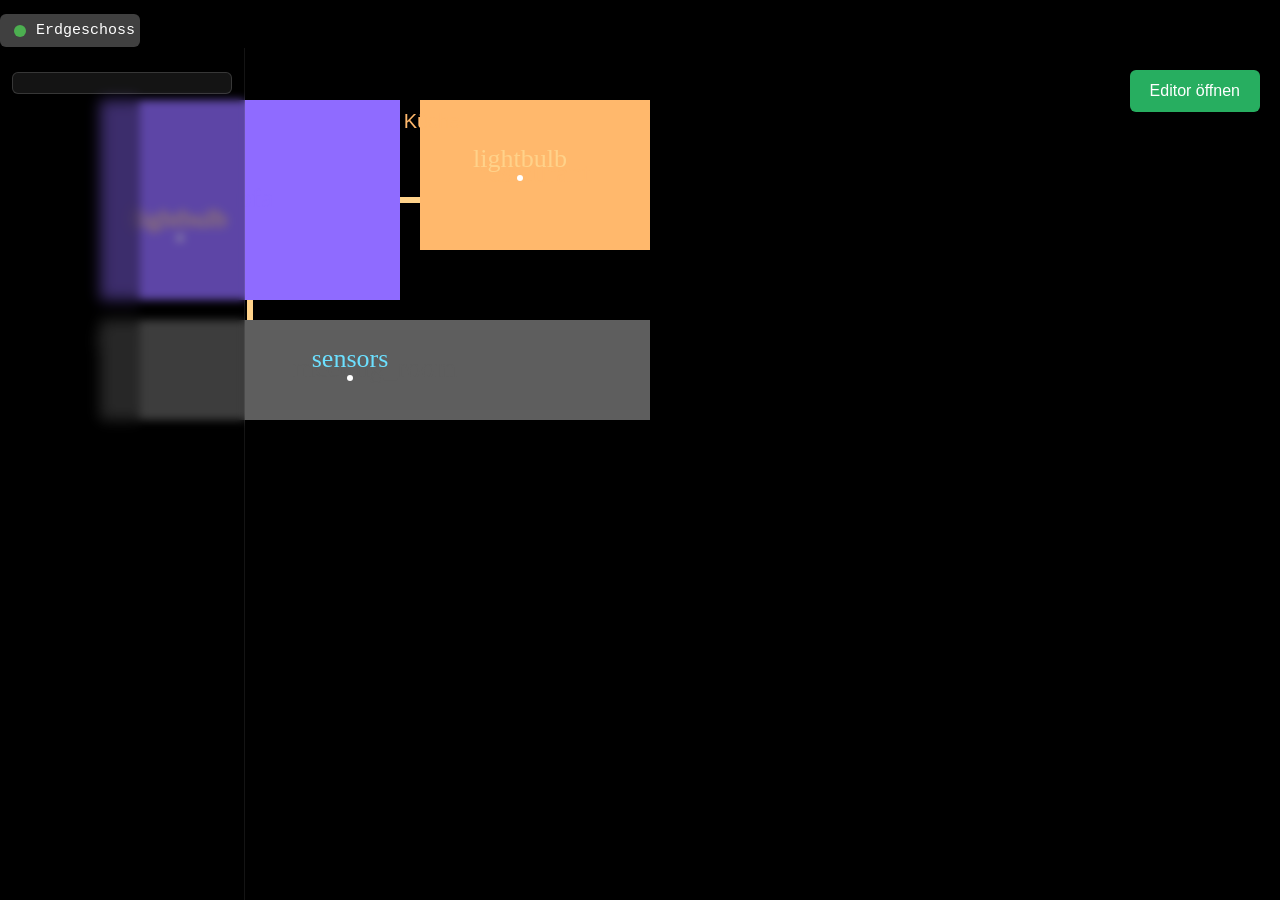
==== smarthome/index.html @ b87ede48 "Add room floor div to room designer wrapper" ====
<!DOCTYPE html>
<html lang="de">
<head>
    <meta charset="UTF-8">
    <link rel="icon" type="image/png" href="favicon.png">
    <meta name="viewport" content="width=device-width, initial-scale=1.0">
    <title>SmartHome</title>

    <link rel="stylesheet" href="./smarthome.css">
    <link href="https://fonts.googleapis.com/icon?family=Material+Icons" rel="stylesheet">
</head>

<body>

<!-- Linke Sidebar -->
<div id="editor-sidebar-left">
    <div class="floor-header project-header">
        <div class="floor-left">
            <span class="floor-name" id="editor-project-name-sidebar"></span>
        </div>
        <span class="floor-menu" id="editor-project-menu-btn-sidebar">⋮</span>
    </div>

    <div id="editor-location-list"></div>
</div>

<!-- Hauptbereich -->
<div id="editor-main-area">

    <!-- Titelbar -->
    <div id="editor-titlebar" style="display:none;">
        <div id="editor-titlebar-left">
            <span id="editor-title">
                <span id="editor-breadcrumb">
                    <span id="editor-project-name" class="clickable">Projekt</span>
                    <span class="breadcrumb-sep">›</span>

                    <span class="crumb-floor">
                        <span id="editor-floor-name" class="clickable">Etage</span>
                    </span>
                    <span class="breadcrumb-sep">›</span>

                    <span id="editor-room-name" class="clickable">Raum</span>
                    <span class="breadcrumb-sep">›</span>
                </span>
            </span>
        </div>

        <div id="editor-titlebar-right">
            <button id="editor-undo-btn">Undo</button>
            <button id="editor-redo-btn">Redo</button>
            <button id="editor-close-btn">Schließen</button>
        </div>
    </div>

<!-- Canvas Wrapper + Scanline-Floor -->
<div id="roomdesigner-wrapper">
    <canvas id="roomdesigner"></canvas>
    <div class="room-floor"></div>
</div>


<!-- Canvas Tools (nur im Editor sichtbar) -->
<div id="canvasToolsContainer">
    <button id="btnCanvasToggle" class="canvas-tool">Grid</button>
    <input type="range" id="gridSizeSlider" class="canvas-tool" min="10" max="120" step="10" value="40">
</div>



    <!-- Bottom-Bar -->
    <div id="editor-bottombar">
        <div class="bottombar-item">Zoom</div>
        <div class="bottombar-item">Raster</div>
        <div class="bottombar-item">Maße</div>
    </div>

    <!-- Rechte Sidebar -->
    <div id="editor-sidebar" style="display:none;">
        <div id="editor-sidebar-tabs">
            <button data-tab="tab1" class="active">Elemente & Werkzeuge</button>
            <button data-tab="tab2">Smart‑Devices & Szenen</button>
            <button data-tab="tab3">Allgemeine Optionen</button>
        </div>

        <div id="editor-sidebar-content">

            <!-- TAB 1: Elemente -->
            <div class="sidebar-panel" data-panel="tab1">

                <div class="category" data-cat="doors">
                    <div class="category-header">🚪 Türen</div>
                    <div class="category-content">
                        <div class="item" data-type="door_haustuer">Haustür</div>
                        <div class="item" data-type="door_zimmertuer">Zimmertür</div>
                        <div class="item" data-type="door_falttuer">Falttür</div>
                        <div class="item" data-type="door_schiebetuer">Schiebetür</div>
                        <div class="item" data-type="door_terrassentuer">Terrassentür</div>
                        <div class="item" data-type="door_garagentor">Garagentor</div>
                        <div class="item" data-type="door_gartentor">Gartentor</div>
                        <div class="item" data-type="dachluke">Dachluke</div>
                        <div class="item" data-type="door_durchgang">Offener Durchgang</div>
                    </div>
                </div>

                <div class="category" data-cat="windows">
                    <div class="category-header">🪟 Fenster</div>
                    <div class="category-content">
                        <div class="item">Einfach</div>
                        <div class="item">Doppelt</div>
                        <div class="item">Kipp</div>
                        <div class="item">Schiebe</div>
                        <div class="item">Rund</div>
                        <div class="item">Dachfenster</div>
                        <div class="item">Rolladen (optional)</div>
                    </div>
                </div>

                <div class="category" data-cat="furniture">
                    <div class="category-header">🛋️ Möbel</div>
                    <div class="category-content">
                        <div class="item">Sofa</div>
                        <div class="item">Tisch</div>
                        <div class="item">Bett</div>
                        <div class="item">Schrank</div>
                        <div class="item">Küchenmodul</div>
                    </div>
                </div>

                <div class="category" data-cat="appliances">
                    <div class="category-header">🔌 Elektrogeräte</div>
                    <div class="category-content">
                        <div class="item">Kühlschrank</div>
                        <div class="item">Herd</div>
                        <div class="item">Waschmaschine</div>
                        <div class="item">Fernseher</div>
                    </div>
                </div>

                <div class="category" data-cat="smartcontainers">
                    <div class="category-header">📦 Smart‑Device‑Container</div>
                    <div class="category-content">
                        <div class="item">SmartDevice‑Container</div>
                        <div class="item">SmartDevice‑Box</div>
                        <div class="item">Virtueller Platzhalter</div>
                    </div>
                </div>

                <div class="category" data-cat="garden">
                    <div class="category-header">🌿 Gartenelemente</div>
                    <div class="category-content">
                        <div class="item">Pflanze</div>
                        <div class="item">Markise</div>
                        <div class="item">Gartenmöbel</div>
                        <div class="item">Zaun</div>
                    </div>
                </div>

                <div class="category" data-cat="visual">
                    <div class="category-header">🎨 Darstellung</div>
                    <div class="category-content">
                        <div class="item">Farbe</div>
                        <div class="item">Kontrast</div>
                        <div class="item">Transparenz</div>
                        <div class="item">Wandstärke</div>
                        <div class="item">Sichtbarkeit (Editor)</div>
                        <div class="item">Sichtbarkeit (View)</div>
                        <div class="item">Layer</div>
                    </div>
                </div>

            </div>

            <!-- TAB 2 -->
            <div class="sidebar-panel" data-panel="tab2" style="display:none;">
                <div class="element-item">Lampe</div>
                <div class="element-item">Steckdose</div>
                <div class="element-item">Heizung</div>
                <div class="element-item">Sensor</div>
            </div>

            <!-- TAB 3 -->
            <div class="sidebar-panel" data-panel="tab3" style="display:none;">
                <div class="settings-item">Raster anzeigen</div>
                <div class="settings-item">Snap aktivieren</div>
                <div class="settings-item">Maßeinheit: Meter</div>
            </div>

        </div>
    </div>

</div>

<!-- SmartHome View -->
<div id="smarthome-root">
    <div id="sh-floor-list"></div>
    <canvas id="smarthome-canvas"></canvas>
    <div id="smarthome-overlay"></div>
</div>

<button id="btnOpenEditor" style="
    position: absolute;
    top: 70px;
    right: 20px;
    padding: 12px 20px;
    background: #27ae60;
    color: white;
    border: none;
    border-radius: 6px;
    font-size: 16px;
    z-index: 9999;
">Editor öffnen</button>

<div id="sh-group-header" class="hidden">
    <div id="sh-group-back" class="material-icons">arrow_back</div>
    <div id="sh-group-title"></div>
    <div id="sh-group-rooms"></div>
</div>

<div id="smarthome-popup" class="sh-popup hidden">
    <div class="sh-popup-content">
        <div class="sh-popup-header">
            <span id="sh-popup-icon" class="material-icons"></span>
            <span id="sh-popup-title"></span>
            <button id="sh-popup-close" class="sh-popup-close material-icons">close</button>
        </div>

        <div class="sh-popup-tabs">
            <button data-tab="status">Status</button>
            <button data-tab="actions">Aktionen</button>
            <button data-tab="history">Historie</button>
            <button data-tab="devices">Geräte</button>
        </div>

        <div id="sh-popup-body" class="sh-popup-body"></div>
    </div>
</div>

<div id="context-menu" class="hidden"></div>

<div id="project-switcher" class="modal hidden">
    <div class="modal-content">
        <h2>Projekt wechseln</h2>
        <select id="project-list" size="6"></select>

        <div class="modal-buttons">
            <button id="project-load-btn">Laden</button>
            <button id="project-cancel-btn">Abbrechen</button>
        </div>
    </div>
</div>

<div id="move-room-popup" class="modal hidden">
    <div class="modal-content">
        <h2>Raum verschieben</h2>
        <div id="move-room-floor-list"></div>

        <div class="modal-buttons">
            <button id="move-room-cancel-btn">Abbrechen</button>
        </div>
    </div>
</div>

<script src="smarthome.data.js"></script>
<script src="smarthome.view.js"></script>
<script src="smarthome.groups.js"></script>
<script src="smarthome.theme.js"></script>
<script src="smarthome.module.js"></script>

<script src="smarthome.editor.js?v=1"></script>
<script src="smarthome.ui.js"></script>

<script>
    SmartHomeModule.init();
</script>

</body>
</html>
---- smarthome/smarthome.css ----
body:not(.editor-mode) .canvas-tool {
    display: block !important;
}


/* ---------------------------------------------------------
   GLOBAL FIX – VOLLE HÖHE FÜR DAS PANEL
--------------------------------------------------------- */

html, body {
    width: 100%;
    height: 100%;
    margin: 0;
    padding: 0;
    background: black;
    font-family: "Consolas", "Courier New", monospace;
}

/* ---------------------------------------------------------
   BASE THEME & GLOBAL UI VARS
--------------------------------------------------------- */

:root {
    --sidebar-left-width: 220px;
    --sidebar-width: 300px;
    --sidebar-right-width: 300px;
    --bottombar-height: 60px;
}

/* ---------------------------------------------------------
   PANEL & ROOT
--------------------------------------------------------- */

#smartHomePanel {
    background: var(--sh-bg);
    color: var(--sh-text);
    width: 100%;
    height: 100%;
    display: flex;
    flex-direction: column;
    overflow: hidden;
    font-family: "Consolas", "Courier New", monospace;
}

#smarthome-root {
    position: relative;
    width: 100%;
    height: 100%;
    overflow: hidden;
    background: var(--sh-surface);
}

/* ---------------------------------------------------------
   CANVAS & OVERLAY
--------------------------------------------------------- */

#smarthome-canvas,
#roomdesigner {
    position: absolute;
    z-index: 1;
    top: 0;
    left: 0;
    width: 100%;
    height: 100%;
}

#smarthome-overlay {
    position: absolute;
    top: 0;
    left: 0;
    width: 100%;
    height: 100%;
    pointer-events: none;
    z-index: 2;
}

/* ---------------------------------------------------------
   MINIMAP
--------------------------------------------------------- */

#smarthome-minimap {
    position: absolute;
    bottom: 20px;
    right: 20px;
    width: 180px;
    height: 180px;
    background: var(--sh-surface-light);
    border-radius: var(--sh-radius-md);
    box-shadow: var(--sh-shadow-soft);
    overflow: hidden;
    z-index: 30;
}

#smarthome-minimap-canvas {
    width: 100%;
    height: 100%;
}

/* ---------------------------------------------------------
   POPUP
--------------------------------------------------------- */

.sh-popup {
    position: fixed;
    inset: 0;
    background: rgba(0,0,0,0.55);
    display: flex;
    justify-content: center;
    align-items: center;
    z-index: 5000;
    font-family: "Consolas", "Courier New", monospace;
}

.sh-popup.hidden {
    display: none;
}

.sh-popup-content {
    width: 90%;
    max-width: 600px;
    background: #1e1e1e;
    border-radius: 18px;
    padding: 20px;
    color: white;
    box-shadow: 0 0 30px rgba(0,0,0,0.4);
}

.sh-popup-header {
    display: flex;
    align-items: center;
    gap: 12px;
    margin-bottom: 20px;
}

.sh-popup-header .material-icons {
    font-size: 36px;
}

.sh-popup-close {
    margin-left: auto;
    background: none;
    border: none;
    color: white;
    font-size: 32px;
    padding: 10px;
    cursor: pointer;
}

.sh-popup-tabs {
    display: flex;
    gap: 10px;
    margin-bottom: 20px;
}

.sh-popup-tabs button {
    flex: 1;
    padding: 14px;
    background: #333;
    border: none;
    border-radius: 10px;
    color: white;
    font-size: 16px;
    cursor: pointer;
    font-family: "Consolas", "Courier New", monospace;
}

.sh-popup-body {
    min-height: 150px;
    font-size: 18px;
}

/* ---------------------------------------------------------
   GRUPPEN-HEADER
--------------------------------------------------------- */

#sh-group-header {
    position: absolute;
    top: 10px;
    left: 50%;
    transform: translateX(-50%);
    z-index: 50;
    display: flex;
    align-items: center;
    gap: 12px;
    background: rgba(0, 0, 0, 0.55);
    padding: 8px 14px;
    border-radius: 8px;
    backdrop-filter: blur(6px);
    color: #fff;
    font-size: 16px;
    transition: opacity 0.25s ease;
    font-family: "Consolas", "Courier New", monospace;
}

#sh-group-header.hidden {
    opacity: 0;
    pointer-events: none;
}

#sh-group-back {
    cursor: pointer;
    font-size: 20px;
    padding: 4px 8px;
    border-radius: 6px;
    background: rgba(255, 255, 255, 0.15);
}

#sh-group-title {
    font-weight: 600;
    margin-right: 10px;
}

#sh-group-rooms {
    display: flex;
    gap: 6px;
}

#sh-group-rooms div {
    padding: 3px 8px;
    background: rgba(255, 255, 255, 0.12);
    border-radius: 6px;
    cursor: pointer;
    font-size: 14px;
}

#sh-group-rooms .active-room {
    background: rgba(255, 255, 255, 0.35);
    font-weight: 600;
}

#sh-group-back.hidden {
    opacity: 0.4;
    pointer-events: none;
}

/* ---------------------------------------------------------
   STATUSPUNKTE
--------------------------------------------------------- */

.sh-status-dot {
    width: 10px;
    height: 10px;
    border-radius: 50%;
    margin-left: 6px;
    flex-shrink: 0;
}

.sh-status-dot-floor {
    width: 14px;
    height: 14px;
    border-radius: 50%;
    margin-left: 8px;
    flex-shrink: 0;
}

.sh-status-green  { background-color: #4CAF50; }
.sh-status-yellow { background-color: #FFC107; }
.sh-status-red    { background-color: #F44336; }
.sh-status-gray   { background-color: #757575; }

/* ---------------------------------------------------------
   SMART HOME – ETAGENLISTE
--------------------------------------------------------- */

#sh-floor-list {
    position: absolute;
    left: 0;
    top: 0;
    width: 140px;
    height: 100%;
    background: rgba(0, 0, 0, 0.35);
    backdrop-filter: blur(6px);
    padding: 10px 0;
    overflow-y: auto;
    z-index: 20;
    font-family: "Consolas", "Courier New", monospace;
}

.sh-floor-item {
    display: flex;
    align-items: center;
    gap: 10px;
    padding: 8px 14px;
    margin: 4px 0;
    cursor: pointer;
    color: #fff;
    font-size: 15px;
    font-weight: 500;
    border-radius: 6px;
    transition: background 0.15s ease;
}

.sh-floor-item:hover {
    background: rgba(255, 255, 255, 0.15);
}

.sh-floor-item.active {
    background: rgba(255, 255, 255, 0.25);
}

.sh-floor-status {
    width: 12px;
    height: 12px;
    border-radius: 50%;
    flex-shrink: 0;
}

.sh-floor-status.green  { background: #4CAF50; }
.sh-floor-status.yellow { background: #FFC107; }
.sh-floor-status.red    { background: #F44336; }
.sh-floor-status.gray   { background: #9E9E9E; }

/* ---------------------------------------------------------
   EDITOR BUTTON
--------------------------------------------------------- */

.editor-btn {
    position: absolute;
    top: 20px;
    right: 20px;
    padding: 12px 20px;
    background: #4a90e2;
    color: white;
    border: none;
    border-radius: 6px;
    font-size: 16px;
    z-index: 9999;
    display: none;
    font-family: "Consolas", "Courier New", monospace;
}

/* ---------------------------------------------------------
   EDITOR – TITELZEILE
--------------------------------------------------------- */

#editor-titlebar {
    position: fixed;
    top: 0;
    left: 0;
    width: 100%;
    height: 48px;
    background: rgba(0,0,0,0.75);
    backdrop-filter: blur(6px);
    color: white;
    display: flex;
    align-items: center;
    justify-content: space-between;
    padding: 0 1px;
    font-size: 18px;
    border-bottom: 1px solid rgba(255,255,255,0.15);
    z-index: 99999;
    font-family: "Consolas", "Courier New", monospace;
}

#editor-titlebar button {
    background: #e74c3c;
    border: none;
    padding: 8px 14px;
    border-radius: 6px;
    color: white;
    font-size: 14px;
    cursor: pointer;
    margin-right: 4px;
    font-family: "Consolas", "Courier New", monospace;
}

#editor-titlebar button:hover {
    background: #c0392b;
}

#editor-titlebar-right .titlebar-btn {
    background: rgba(255,255,255,0.12);
    border: none;
    padding: 8px 12px;
    border-radius: 6px;
    color: white;
    font-size: 16px;
    cursor: pointer;
    margin-right: 6px;
    transition: background 0.15s ease;
    font-family: "Consolas", "Courier New", monospace;
}

#editor-titlebar-right .titlebar-btn:hover {
    background: rgba(255,255,255,0.22);
}

/* Breadcrumb */

#editor-breadcrumb {
    display: inline-flex;
    align-items: center;
    gap: 6px;
}

.breadcrumb-sep {
    opacity: 0.5;
    margin: 0 4px;
}

#editor-breadcrumb .clickable {
    cursor: pointer;
    transition: opacity 0.15s ease;
}

#editor-breadcrumb .clickable:hover {
    opacity: 0.7;
}

#editor-room-name.editing,
#editor-project-name.editing {
    padding: 2px 4px;
    background: rgba(255,255,255,0.15);
    border-radius: 4px;
}

/* ---------------------------------------------------------
   EDITOR – LAYOUT
--------------------------------------------------------- */

#editor-layout {
    position: fixed;
    inset: 0;
    display: flex;
    z-index: 9000;
}

/* ---------------------------------------------------------
   EDITOR – LINKE SIDEBAR
--------------------------------------------------------- */

.floor-toggle {
    display: inline-block;
    transition: transform 0.2s ease;
}

.floor-group.open .floor-toggle {
    transform: rotate(90deg);
}

#editor-sidebar-left {
    position: fixed;
    top: 48px;
    left: 0;
    width: var(--sidebar-left-width);
    height: calc(100vh - 48px);
    background: rgba(0,0,0,0.35);
    border-right: 1px solid rgba(255,255,255,0.08);
    padding: 12px;
    overflow-y: auto;
    backdrop-filter: blur(4px);
    z-index: 99990;
    font-family: "Consolas", "Courier New", monospace;
}

#editor-location-list {
    color: white;
    padding: 10px;
    font-size: 15px;
    overflow-y: auto;
}

/* Etagen = category-header */

.floor-header {
    padding: 10px;
    background: rgba(255,255,255,0.08);
    border: 1px solid rgba(255,255,255,0.15);
    border-radius: 6px;
    cursor: pointer;
    font-weight: bold;
    color: #fff;
    margin-top: 12px;
    display: flex;
    gap: 8px;
    justify-content: space-between;
    align-items: center;
    position: relative;
    z-index: 4;
    font-family: "Consolas", "Courier New", monospace;
}

.floor-left {
    display: flex;
    align-items: center;
    gap: 6px;
}

.floor-menu {
    cursor: pointer;
    color: #ccc;
    font-size: 18px;
    padding: 4px 6px;
    border-radius: 4px;
}

.floor-menu:hover {
    background: rgba(255,255,255,0.12);
    color: #fff;
}

.floor-arrow {
    width: 10px;
    display: inline-block;
    font-size: 12px;
    transition: transform 0.15s ease;
    opacity: 0.7;
}

/* Zu (geschlossen) → Pfeil nach rechts */
.floor-group:not(.open) .floor-arrow::before {
    content: "►";
}

/* Offen → Pfeil nach unten */
.floor-group.open .floor-arrow::before {
    content: "▼";
}

/* Räume = item */
.room-entry {
    padding: 8px 10px;
    margin-top: 6px;
    background: rgba(255,255,255,0.06);
    border: 1px solid rgba(255,255,255,0.12);
    border-radius: 4px;
    cursor: pointer;
    color: #ccc;
    transition: background 0.15s ease, color 0.15s ease;
    position: relative;
    z-index: 5;
    display: flex;
    justify-content: space-between;
    align-items: center;
    padding-left: 18px;
    margin-left: 0;
    width: 100%;
    box-sizing: border-box;
    font-family: "Consolas", "Courier New", monospace;
}

/* Abstand zwischen Räumen */
.room-entry + .room-entry {
    margin-top: 4px;
}

.room-name {
    flex: 1 1 auto;
    white-space: nowrap;
    overflow: hidden;
    text-overflow: ellipsis;
}

.room-menu {
    cursor: pointer;
    color: #ccc;
    font-size: 18px;
    padding: 4px 6px;
    border-radius: 4px;
    opacity: 0.8;
    transition: opacity 0.15s ease, background 0.15s ease;
}

.room-menu:hover {
    background: rgba(255,255,255,0.12);
    color: #fff;
}

.room-entry:hover {
    background: rgba(255,255,255,0.14);
    opacity: 1;
    color: #fff;
}

/* Einklappbare Etagen */

.floor-group .room-list {
    display: none;
    padding-left: 4px;
    position: relative;
    z-index: 1;
}

.floor-group.open .room-list {
    display: block;
}

.floor-rename-input {
    flex: 0 1 auto;
    width: 120px;
    max-width: 90%;
    padding: 3px 6px;
    background: rgba(255,255,255,0.1);
    border: 1px solid rgba(255,255,255,0.2);
    border-radius: 4px;
    color: #fff;
    font-size: 14px;
    box-sizing: border-box;
    font-family: "Consolas", "Courier New", monospace;
}

.room-rename-input {
    flex: 0 1 auto;
    width: 120px;
    max-width: 90%;
    padding: 3px 6px;
    background: rgba(255,255,255,0.1);
    border: 1px solid rgba(255,255,255,0.2);
    border-radius: 4px;
    color: #fff;
    font-size: 14px;
    box-sizing: border-box;
    font-family: "Consolas", "Courier New", monospace;
}

/* Projektbox oben */
.editor-projectbox {
    display: flex;
    align-items: center;
    justify-content: space-between;
    padding: 6px 10px;
    margin-bottom: 6px;
    background: rgba(255, 255, 255, 0.05);
    border: 1px solid rgba(255, 255, 255, 0.08);
    border-radius: 6px;
    font-size: 14px;
    color: #fff;
    font-family: "Consolas", "Courier New", monospace;
}

/* Projektname */
.editor-projectbox-name {
    flex: 1 1 auto;
    white-space: nowrap;
    overflow: hidden;
    text-overflow: ellipsis;
    cursor: pointer;
}

/* Drei-Punkte-Menü */
.editor-projectbox-menu {
    cursor: pointer;
    padding: 4px;
    border-radius: 4px;
    user-select: none;
}

.editor-projectbox-menu:hover {
    background: rgba(255, 255, 255, 0.1);
}

.context-menu-item.delete {
    color: #ff4d4d;
    font-weight: 500;
}

.context-menu-item.delete:hover {
    background: rgba(255, 0, 0, 0.25) !important;
    color: #ff4d4d !important;
}

/* Eingabefeld beim Umbenennen */
.project-rename-input {
    flex: 0 1 auto;
    width: 140px;
    max-width: 90%;
    padding: 3px 6px;
    background: rgba(255,255,255,0.1);
    border: 1px solid rgba(255,255,255,0.2);
    border-radius: 4px;
    color: #fff;
    font-size: 14px;
    box-sizing: border-box;
    font-family: "Consolas", "Courier New", monospace;
}

.menu-item.delete {
    color: #ff4d4d;
    font-weight: 500;
}

.menu-item.delete:hover {
    background: rgba(255, 0, 0, 0.15);
}

/* Highlighting */

.active-floor {
    color: #ff4444 !important;
    text-shadow: 0 0 6px rgba(255, 80, 80, 0.8);
}

.room-entry.active-room {
    background: rgba(80,140,255,0.25) !important;
    border-color: rgba(80,140,255,0.45) !important;
    color: #cfe4ff !important;
    text-shadow: 0 0 6px rgba(80,140,255,0.8);
}

/* ---------------------------------------------------------
   EDITOR – RECHTE SIDEBAR
--------------------------------------------------------- */

#editor-sidebar {
    position: fixed;
    top: 48px;
    right: 0;
    width: var(--sidebar-width);
    height: calc(100vh - 48px);
    background: rgba(0,0,0,0.88);
    backdrop-filter: blur(8px);
    border-left: 1px solid rgba(255,0,0,0.25);
    display: flex;
    flex-direction: column;
    z-index: 99998;
    color: white;
    padding-top: 0;
    box-shadow: -4px 0 14px rgba(255,0,0,0.15);
    font-family: "Consolas", "Courier New", monospace;
}

/* Tabs */

#editor-sidebar-tabs {
    display: flex;
    border-bottom: 1px solid rgba(255,255,255,0.15);
    background: rgba(255,255,255,0.03);
}

#editor-sidebar-tabs button {
    flex: 1;
    padding: 12px 0;
    background: transparent;
    border: none;
    color: #aaa;
    cursor: pointer;
    font-size: 14px;
    letter-spacing: 0.5px;
    transition: color 0.2s ease;
    font-family: "Consolas", "Courier New", monospace;
}

#editor-sidebar-tabs button.active {
    color: #4a90e2;
    font-weight: bold;
    border-bottom: 2px solid #4a90e2;
}

#editor-sidebar-tabs button:hover {
    color: white;
}

/* Panel-Bereich */

#editor-sidebar-content {
    flex: 1;
    overflow-y: auto;
    padding: 16px;
}

.sidebar-panel {
    display: block;
    color: #eee;
    font-size: 14px;
    line-height: 1.4;
}

/* Tool-Buttons */

.tool-button {
    padding: 12px;
    margin-bottom: 10px;
    background: rgba(40,0,0,0.45);
    border: 1px solid rgba(255,0,0,0.25);
    border-radius: 6px;
    cursor: pointer;
    color: #ddd;
    font-size: 15px;
    transition: background 0.2s ease, border-color 0.2s ease;
    font-family: "Consolas", "Courier New", monospace;
}

.tool-button:hover {
    background: rgba(80,0,0,0.65);
    border-color: rgba(255,60,60,0.45);
    color: #fff;
}

.tool-button.active {
    background: rgba(74,144,226,0.35);
    border-color: #4a90e2;
    color: white;
}

/* Kategorien */

.category {
    margin-bottom: 14px;
}

.category-header {
    padding: 10px;
    background: rgba(40,0,0,0.45);
    border: 1px solid rgba(255,0,0,0.25);
    border-radius: 6px;
    cursor: pointer;
    font-weight: bold;
    color: #ffdddd;
    text-shadow: 0 0 6px rgba(255,0,0,0.4);
    font-family: "Consolas", "Courier New", monospace;
}

.category-content {
    padding: 10px;
    display: none;
}

.category.open .category-content {
    display: block;
}

.category .item {
    padding: 8px;
    margin-bottom: 6px;
    background: rgba(20,0,0,0.35);
    border: 1px solid rgba(255,0,0,0.15);
    border-radius: 4px;
    cursor: pointer;
    color: #ddd;
    font-family: "Consolas", "Courier New", monospace;
}

.category .item:hover {
    background: rgba(60,0,0,0.45);
    border-color: rgba(255,0,0,0.35);
    color: #fff;
}

/* Elemente & Einstellungen */

.element-item,
.settings-item {
    padding: 12px;
    margin-bottom: 10px;
    background: rgba(40,0,0,0.45);
    border: 1px solid rgba(255,0,0,0.25);
    border-radius: 6px;
    color: #ddd;
    font-size: 15px;
    cursor: pointer;
    transition: background 0.2s ease, border-color 0.2s ease;
    font-family: "Consolas", "Courier New", monospace;
}

.element-item:hover,
.settings-item:hover {
    background: rgba(80,0,0,0.65);
    border-color: rgba(255,60,60,0.45);
    color: #fff;
}

.element-item.active,
.settings-item.active {
    background: rgba(74,144,226,0.35);
    border-color: #4a90e2;
    color: #fff;
}

/* ---------------------------------------------------------
   EDITOR MODE OVERRIDES
--------------------------------------------------------- */

body.editor-mode #sh-floor-list {
    display: none !important;
}

body:not(.editor-mode) #editor-project-menu-btn-sidebar {
    display: none !important;
}

body.editor-mode #btnOpenEditor,
body.editor-mode .editor-btn {
    display: none !important;
}

body:not(.editor-mode) .canvas-tool {
    display: none !important;
}

body:not(.editor-mode) #editor-bottombar {
    display: none !important;
}

/* ---------------------------------------------------------
   GLOBAL CONTEXT MENU
--------------------------------------------------------- */

#context-menu {
    position: fixed;
    top: 0;
    left: 0;
    background: rgba(0,0,0,0.85);
    border: 1px solid rgba(255,255,255,0.12);
    border-radius: 6px;
    box-shadow: 0 4px 12px rgba(0,0,0,0.5);
    padding: 4px 0;
    min-width: 160px;
    z-index: 999999;
    display: none;
    backdrop-filter: blur(4px);
    font-family: "Consolas", "Courier New", monospace;
}

#context-menu.visible {
    display: block;
}

.context-menu-item {
    padding: 8px 14px;
    color: #ddd;
    font-size: 14px;
    cursor: pointer;
    white-space: nowrap;
    background: rgba(255,255,255,0.03);
    transition: background 0.15s ease, color 0.15s ease;
}

.context-menu-item:hover {
    background: rgba(255,255,255,0.15);
    color: #fff;
}

.context-menu-separator {
    height: 1px;
    background: rgba(255,255,255,0.12);
    margin: 4px 0;
}

/* ---------------------------------------------------------
   MODAL / MOVE ROOM POPUP
--------------------------------------------------------- */

.modal {
    position: fixed;
    inset: 0;
    background: rgba(0,0,0,0.4);
    display: flex;
    align-items: center;
    justify-content: center;
    z-index: 999999;
    font-family: "Consolas", "Courier New", monospace;
}

.modal.hidden {
    display: none;
}

.modal-content {
    background: #222;
    padding: 20px;
    border-radius: 8px;
    width: 300px;
    color: white;
    box-shadow: 0 0 20px rgba(0,0,0,0.5);
}

#project-list option.current-project {
    color: #999;
    font-style: italic;
}

#project-list {
    width: 100%;
    margin: 10px 0;
    background: #333;
    color: white;
    border: 1px solid #555;
}

.modal-buttons {
    display: flex;
    justify-content: flex-end;
    gap: 10px;
}

#move-room-popup .modal-content {
    background: rgba(0,0,0,0.82);
    border: 1px solid rgba(255,255,255,0.12);
    border-radius: 8px;
    padding: 20px;
    width: 300px;
    color: white;
    backdrop-filter: blur(6px);
    max-height: 80vh;
    overflow: hidden;
    display: flex;
    flex-direction: column;
}

#move-room-popup h2 {
    margin-top: 0;
    margin-bottom: 14px;
    font-size: 18px;
    font-weight: 600;
    color: #fff;
}

#move-room-floor-list {
    flex: 1;
    overflow-y: auto;
}

#move-room-floor-list button {
    width: 100%;
    padding: 10px;
    margin-bottom: 8px;
    background: rgba(255,255,255,0.06);
    border: 1px solid rgba(255,255,255,0.12);
    border-radius: 6px;
    color: #ddd;
    font-size: 15px;
    text-align: left;
    cursor: pointer;
    transition: background 0.2s ease, border-color 0.2s ease;
    font-family: "Consolas", "Courier New", monospace;
}

#move-room-floor-list button:hover {
    background: rgba(255,255,255,0.18);
    border-color: rgba(255,255,255,0.25);
    color: #fff;
}

#move-room-floor-list button.disabled-floor {
    background: rgba(255,255,255,0.08);
    border-color: rgba(255,255,255,0.15);
    color: #bbb;
    cursor: default;
    pointer-events: none;
    opacity: 0.75;
}

#move-room-floor-list button.disabled-floor:hover {
    background: rgba(255,255,255,0.08);
    border-color: rgba(255,255,255,0.15);
    color: #bbb;
}

#move-room-floor-list button.disabled-floor::after {
    content: " •";
    color: rgba(255,255,255,0.25);
    font-size: 14px;
    margin-left: 4px;
}

#move-room-cancel-btn {
    width: 100%;
    padding: 10px;
    margin-top: 10px;
    background: rgba(255,255,255,0.06);
    border: 1px solid rgba(255,255,255,0.12);
    border-radius: 6px;
    color: #ddd;
    font-size: 15px;
    cursor: pointer;
    transition: background 0.2s ease, border-color 0.2s ease;
    font-family: "Consolas", "Courier New", monospace;
}

#move-room-cancel-btn:hover {
    background: rgba(255,255,255,0.18);
    border-color: rgba(255,255,255,0.25);
    color: #fff;
}

/* ---------------------------------------------------------
   ROOM DESIGNER TRANSITION & RE BACKGROUND
--------------------------------------------------------- */

#roomdesigner {
    transition: opacity 0.55s ease;
    background: radial-gradient(circle at center,
        rgba(40, 0, 0, 0.35),
        rgba(0, 0, 0, 0.9)
    ) !important;
}

#roomdesigner::after {
    content: "";
    position: absolute;
    inset: 0;
    background: repeating-linear-gradient(
        to bottom,
        rgba(255, 0, 0, 0.05),
        rgba(255, 0, 0, 0.05) 2px,
        transparent 4px
    );
    pointer-events: none;
    opacity: 0.25;
}

/* ---------------------------------------------------------
   RESIDENT EVIL UI STYLE – TITLEBAR BUTTONS
--------------------------------------------------------- */

#editor-titlebar-right button {
    background: rgba(40, 0, 0, 0.75) !important;
    border: 1px solid rgba(255, 0, 0, 0.35) !important;
    color: #e0e0e0 !important;
    font-family: "Consolas", "Courier New", monospace !important;
    letter-spacing: 0.5px;
    box-shadow: 0 0 6px rgba(255, 0, 0, 0.25);
    transition: all 0.15s ease-out;
}

#editor-titlebar-right button:hover {
    background: rgba(80, 0, 0, 0.85) !important;
    border-color: rgba(255, 60, 60, 0.6) !important;
    box-shadow: 0 0 10px rgba(255, 0, 0, 0.45);
    color: #fff !important;
}

/* ---------------------------------------------------------
   RESIDENT EVIL UI – SIDEBAR STYLE
--------------------------------------------------------- */

#editor-sidebar {
    background: rgba(0, 0, 0, 0.88) !important;
    border-left: 1px solid rgba(255, 0, 0, 0.25) !important;
    box-shadow: -4px 0 14px rgba(255, 0, 0, 0.15) !important;
}

.category-header {
    background: rgba(40, 0, 0, 0.45) !important;
    border: 1px solid rgba(255, 0, 0, 0.25) !important;
    color: #ffdddd !important;
    text-shadow: 0 0 6px rgba(255, 0, 0, 0.4);
}

.category .item {
    background: rgba(20, 0, 0, 0.35) !important;
    border: 1px solid rgba(255, 0, 0, 0.15) !important;
    color: #ddd !important;
}

.category .item:hover {
    background: rgba(60, 0, 0, 0.45) !important;
    border-color: rgba(255, 0, 0, 0.35) !important;
    color: #fff !important;
}

/* ---------------------------------------------------------
   RESIDENT EVIL UI – BOTTOM BAR
--------------------------------------------------------- */

#editor-bottombar {
    position: fixed;
    bottom: 0;
    left: var(--sidebar-left-width);
    width: calc(100vw - var(--sidebar-left-width) - var(--sidebar-width));
    height: var(--bottombar-height);
    background: rgba(0, 0, 0, 0.85);
    border-top: 1px solid rgba(255, 0, 0, 0.25);
    box-shadow: 0 -4px 14px rgba(255, 0, 0, 0.15);
    display: flex;
    align-items: center;
    justify-content: space-between;
    padding: 0 20px;
    z-index: 99998;
    font-family: "Consolas", "Courier New", monospace;
    color: #e0e0e0;
}

.bottombar-item {
    padding: 8px 14px;
    background: rgba(40, 0, 0, 0.55);
    border: 1px solid rgba(255, 0, 0, 0.35);
    border-radius: 6px;
    color: #e0e0e0;
    font-size: 14px;
    letter-spacing: 0.5px;
    box-shadow: 0 0 6px rgba(255, 0, 0, 0.25);
    transition: all 0.15s ease-out;
    cursor: pointer;
    font-family: "Consolas", "Courier New", monospace;
}

.bottombar-item:hover {
    background: rgba(80, 0, 0, 0.85);
    border-color: rgba(255, 60, 60, 0.6);
    box-shadow: 0 0 10px rgba(255, 0, 0, 0.45);
    color: #fff;
}

/* ---------------------------------------------------------
   CANVAS TOOLS – Resident Evil Style, sauber nebeneinander
--------------------------------------------------------- */

#canvasToolsContainer {
    position: absolute;
    bottom: calc(var(--bottombar-height) + 14px);
    right: calc(var(--sidebar-width) + 20px);
    display: flex;
    gap: 12px; /* Abstand zwischen Button und Slider */
    z-index: 999999;
}

/* ---------------------------------------------------------
   RESIDENT EVIL REQUIEM – GRID BUTTON (verbessert)
--------------------------------------------------------- */

#btnCanvasToggle.canvas-tool {
    background: linear-gradient(
        to bottom,
        rgba(60, 0, 0, 0.75),
        rgba(20, 0, 0, 0.85)
    );
    border: 1px solid rgba(255, 0, 0, 0.45);
    border-radius: 6px;
    color: #e8e8e8;
    padding: 10px 16px;
    font-size: 14px;
    letter-spacing: 0.8px;
    font-family: "Consolas", "Courier New", monospace;
    text-transform: uppercase;

    box-shadow:
        0 0 6px rgba(255, 0, 0, 0.35),
        inset 0 0 4px rgba(255, 0, 0, 0.25);

    transition: all 0.15s ease-out;
}

/* Hover */
#btnCanvasToggle.canvas-tool:hover {
    background: linear-gradient(
        to bottom,
        rgba(100, 0, 0, 0.85),
        rgba(40, 0, 0, 0.95)
    );
    border-color: rgba(255, 60, 60, 0.65);

    box-shadow:
        0 0 10px rgba(255, 0, 0, 0.55),
        inset 0 0 6px rgba(255, 255, 255, 0.25);

    color: #fff;
}

/* Aktiv-Zustand (wenn Snap/Grid aktiv ist) */
#btnCanvasToggle.canvas-tool.active {
    background: linear-gradient(
        to bottom,
        rgba(140, 0, 0, 0.85),
        rgba(60, 0, 0, 0.95)
    );
    border-color: rgba(255, 80, 80, 0.75);

    box-shadow:
        0 0 12px rgba(255, 0, 0, 0.75),
        inset 0 0 8px rgba(255, 255, 255, 0.35);

    color: #fff;
}


/* ---------------------------------------------------------
   RESIDENT EVIL – GRID SIZE SLIDER (verbessert)
--------------------------------------------------------- */

#gridSizeSlider.canvas-tool {
    width: 160px;
    height: 12px;
    appearance: none;
    background: linear-gradient(
        to right,
        rgba(60, 0, 0, 0.55),
        rgba(20, 0, 0, 0.45)
    );
    border: 1px solid rgba(255, 0, 0, 0.35);
    border-radius: 6px;
    box-shadow:
        inset 0 0 6px rgba(255, 0, 0, 0.25),
        0 0 8px rgba(255, 0, 0, 0.15);
    cursor: pointer;
    transition: all 0.15s ease-out;
}

/* Hover-Effekt */
#gridSizeSlider.canvas-tool:hover {
    background: linear-gradient(
        to right,
        rgba(100, 0, 0, 0.65),
        rgba(40, 0, 0, 0.55)
    );
    border-color: rgba(255, 60, 60, 0.6);
    box-shadow:
        inset 0 0 10px rgba(255, 0, 0, 0.35),
        0 0 12px rgba(255, 0, 0, 0.45);
}

/* Thumb (Schieberegler) */
#gridSizeSlider.canvas-tool::-webkit-slider-thumb {
    appearance: none;
    width: 18px;
    height: 18px;
    background: radial-gradient(
        circle,
        rgba(255, 80, 80, 1),
        rgba(180, 0, 0, 1)
    );
    border-radius: 50%;
    border: 1px solid rgba(255, 0, 0, 0.55);
    box-shadow:
        0 0 8px rgba(255, 0, 0, 0.55),
        inset 0 0 4px rgba(255, 255, 255, 0.25);
    cursor: pointer;
    transition: all 0.15s ease-out;
}

#gridSizeSlider.canvas-tool::-webkit-slider-thumb:hover {
    background: radial-gradient(
        circle,
        rgba(255, 120, 120, 1),
        rgba(200, 0, 0, 1)
    );
    box-shadow:
        0 0 12px rgba(255, 0, 0, 0.75),
        inset 0 0 6px rgba(255, 255, 255, 0.35);
}



/* ---------------------------------------------------------
   REMOVE OLD SMART HOME BUTTONS
--------------------------------------------------------- */

#btnFloorEG,
.editor-btn-floor,
.sh-floor-item[data-floor="EG"] {
    display: none !important;
}

/* ---------------------------------------------------------
   RESIDENT EVIL REQUIEM – FLOOR SCANLINES + NOISE (Medium)
--------------------------------------------------------- */

/* Wrapper */
#roomdesigner-wrapper {
    position: relative;
    width: 100%;
    height: 100%;
}

/* Scanlines (unter dem Canvas) */
.room-floor {
    position: absolute;
    inset: 0;
    pointer-events: none;
    z-index: 2;

    background: repeating-linear-gradient(
        to bottom,
        rgba(255, 255, 255, 0.02) 0px,
        rgba(255, 255, 255, 0.02) 2px,
        rgba(0, 0, 0, 0.10) 3px,
        rgba(0, 0, 0, 0.10) 4px
    );
}
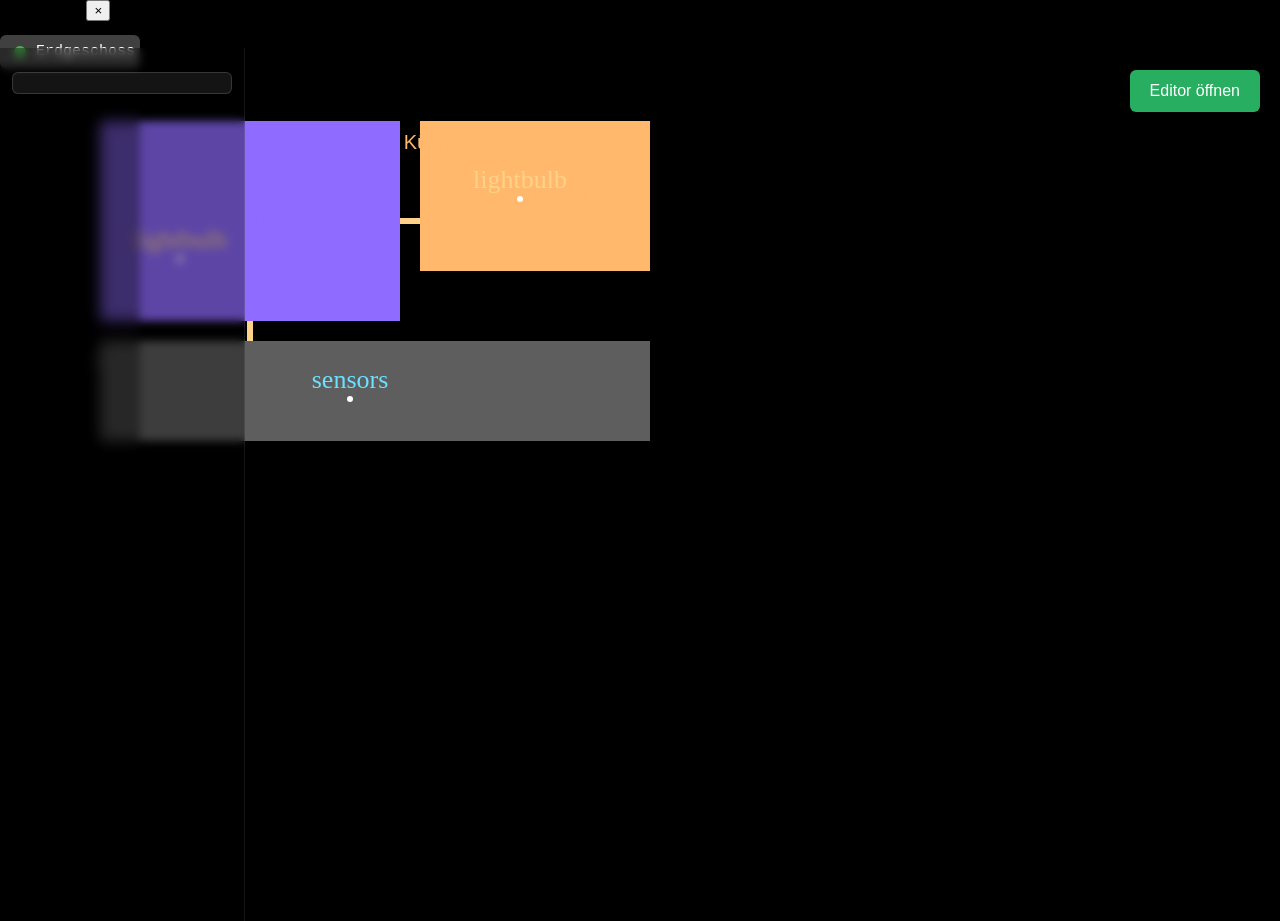
==== commit 0b4684f6: "Add designer panel to index.html Added a designer panel with header and content sections." ====
--- a/smarthome/index.html
+++ b/smarthome/index.html
@@ -53,12 +53,8 @@
         </div>
     </div>
 
-<!-- Canvas Wrapper + Scanline-Floor -->
-<div id="roomdesigner-wrapper">
-    <canvas id="roomdesigner"></canvas>
-    <div class="room-floor"></div>
-</div>
-
+    <!-- Canvas -->
+    <canvas id="roomdesigner" style="display:none;"></canvas>
 
 <!-- Canvas Tools (nur im Editor sichtbar) -->
 <div id="canvasToolsContainer">
@@ -168,6 +164,7 @@
                         <div class="item">Layer</div>
                     </div>
                 </div>
+                <button id="btnDesignerStart" class="canvas-tool">Designer starten</button>
 
             </div>
 
@@ -191,6 +188,20 @@
 
 </div>
 
+<div id="designerPanel" class="designer-panel hidden">
+    <div class="designer-header">
+        <span id="designerTitle">Designer</span>
+        <button id="designerCloseBtn">×</button>
+    </div>
+
+    <div id="designerContent" class="designer-content">
+        <!-- Dynamisch gefüllt -->
+    </div>
+</div>
+
+
+
+    
 <!-- SmartHome View -->
 <div id="smarthome-root">
     <div id="sh-floor-list"></div>
--- a/smarthome/smarthome.css
+++ b/smarthome/smarthome.css
@@ -1202,6 +1202,7 @@
     right: calc(var(--sidebar-width) + 20px);
     display: flex;
     gap: 12px; /* Abstand zwischen Button und Slider */
+    align-items: center;
     z-index: 999999;
 }
 
@@ -1329,6 +1330,12 @@
         inset 0 0 6px rgba(255, 255, 255, 0.35);
 }
 
+#gridSizeSlider.canvas-tool::-webkit-slider-runnable-track {
+    box-shadow:
+        0 0 12px rgba(255, 0, 0, 0.35),
+        inset 0 0 6px rgba(255, 0, 0, 0.25);
+}
+
 
 
 /* ---------------------------------------------------------
@@ -1341,23 +1348,15 @@
     display: none !important;
 }
 
-/* ---------------------------------------------------------
-   RESIDENT EVIL REQUIEM – FLOOR SCANLINES + NOISE (Medium)
---------------------------------------------------------- */
-
-/* Wrapper */
-#roomdesigner-wrapper {
-    position: relative;
-    width: 100%;
-    height: 100%;
-}
-
-/* Scanlines (unter dem Canvas) */
-.room-floor {
+
+
+/* Scanlines */
+#roomdesigner::before {
+    content: "";
     position: absolute;
     inset: 0;
     pointer-events: none;
-    z-index: 2;
+    z-index: 0;
 
     background: repeating-linear-gradient(
         to bottom,
@@ -1367,3 +1366,21 @@
         rgba(0, 0, 0, 0.10) 4px
     );
 }
+
+/* Noise */
+#roomdesigner::after {
+    content: "";
+    position: absolute;
+    inset: 0;
+    pointer-events: none;
+    z-index: 0;
+
+    background-image: url("[data-uri]");
+    opacity: 0.08;
+}
+
+/* Canvas selbst */
+#roomdesigner {
+    position: relative;
+    z-index: 1;
+}
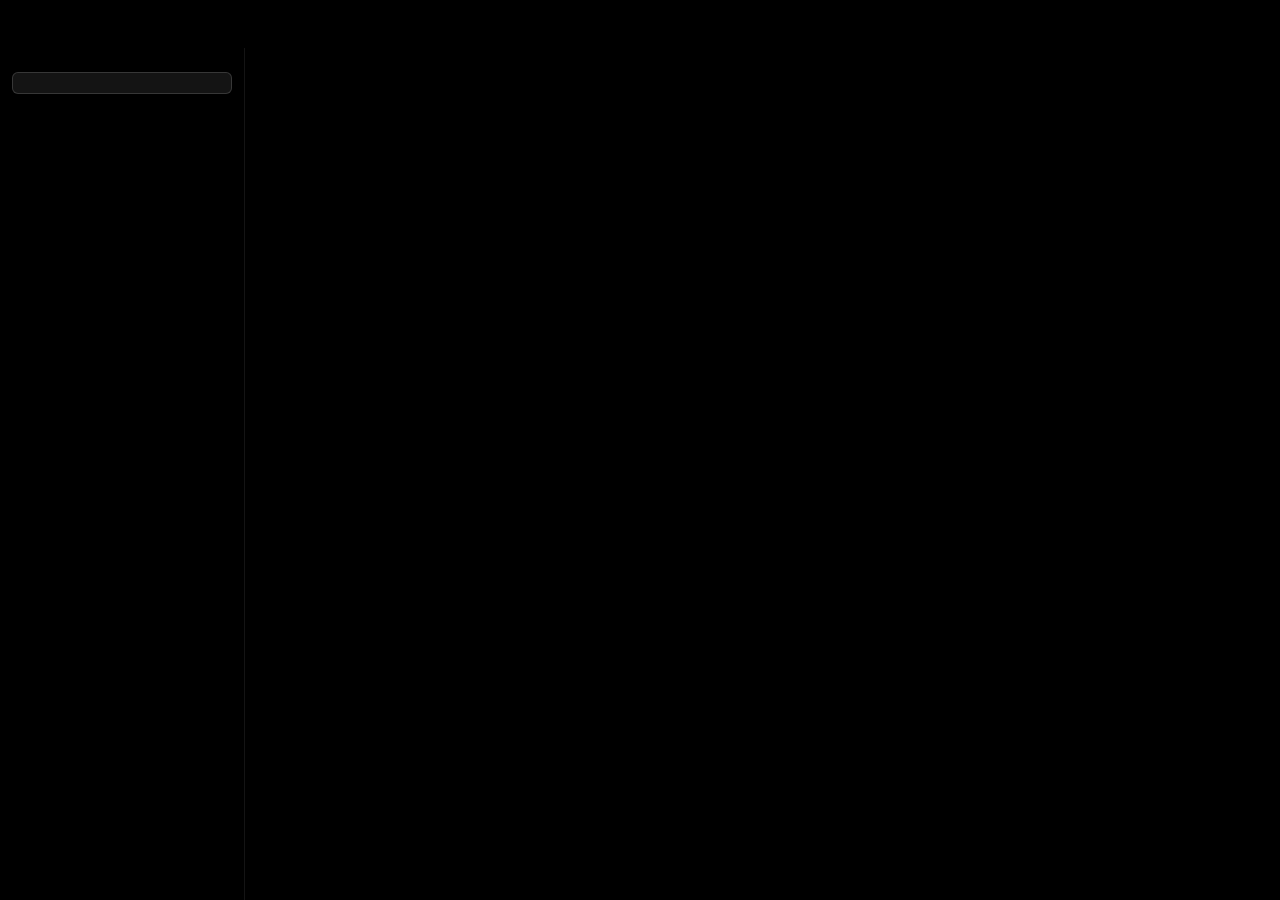
==== commit 93843a8d: "Add JSON project management options to sidebar Added a new category for JSON project management with" ====
--- a/smarthome/index.html
+++ b/smarthome/index.html
@@ -178,13 +178,17 @@
 
             <!-- TAB 3 -->
             <div class="sidebar-panel" data-panel="tab3" style="display:none;">
-                <div class="settings-item">Raster anzeigen</div>
-                <div class="settings-item">Snap aktivieren</div>
-                <div class="settings-item">Maßeinheit: Meter</div>
+            
+                <div class="category" data-cat="json">
+                    <div class="category-header">📁 Projekt‑JSON</div>
+                    <div class="category-content">
+                        <div class="item" onclick="RoomDesigner.exportProjectJSON()">JSON exportieren</div>
+                        <div class="item danger" onclick="RoomDesigner.clearProjectJSON()">JSON löschen</div>
+                    </div>
+                </div>
+            
             </div>
 
-        </div>
-    </div>
 
 </div>
 
--- a/smarthome/smarthome.css
+++ b/smarthome/smarthome.css
@@ -1191,6 +1191,102 @@
     box-shadow: 0 0 10px rgba(255, 0, 0, 0.45);
     color: #fff;
 }
+
+/* ---------------------------------------------------------
+   DESIGNER bezogene CSS Strukturen
+--------------------------------------------------------- */
+
+.designer-panel {
+    position: fixed;
+    right: 0;
+    top: 0;
+    width: 320px;
+    height: 100%;
+    background: #1e1e1e;
+    color: #fff;
+    border-left: 2px solid #333;
+    display: flex;
+    flex-direction: column;
+    z-index: 2147483646;
+    transition: transform 0.25s ease;
+    transform: translateX(100%);
+}
+
+.designer-panel.visible {
+    transform: translateX(0%);
+}
+
+.designer-panel.hidden {
+    transform: translateX(100%);
+}
+
+.designer-header {
+    display: flex;
+    justify-content: space-between;
+    align-items: center;
+    padding: 12px;
+    background: #2a2a2a;
+    border-bottom: 1px solid #444;
+    font-size: 18px;
+}
+
+.designer-content {
+    padding: 12px;
+    overflow-y: auto;
+}
+
+#designerCloseBtn {
+    position: relative;
+    z-index: 2147483647;
+}
+
+.designer-control {
+    display: flex;
+    justify-content: space-between;
+    align-items: center;
+    margin: 8px 0;
+}
+
+.designer-control span {
+    font-size: 15px;
+}
+
+.designer-control input[type="color"] {
+    width: 40px;
+    height: 24px;
+    border: none;
+    padding: 0;
+}
+
+.designer-control input[type="range"] {
+    width: 150px;
+}
+
+.designer-control select {
+    width: 150px;
+}
+
+/* Block 2 */
+.designer-check {
+    display: flex;
+    align-items: center;
+    gap: 8px;
+    margin: 6px 0;
+    font-size: 15px;
+}
+/* Block 3 */
+.designer-check input[type="radio"] {
+    width: 18px;
+    height: 18px;
+}
+
+
+
+.designer-check input[type="checkbox"] {
+    width: 18px;
+    height: 18px;
+}
+
 
 /* ---------------------------------------------------------
    CANVAS TOOLS – Resident Evil Style, sauber nebeneinander
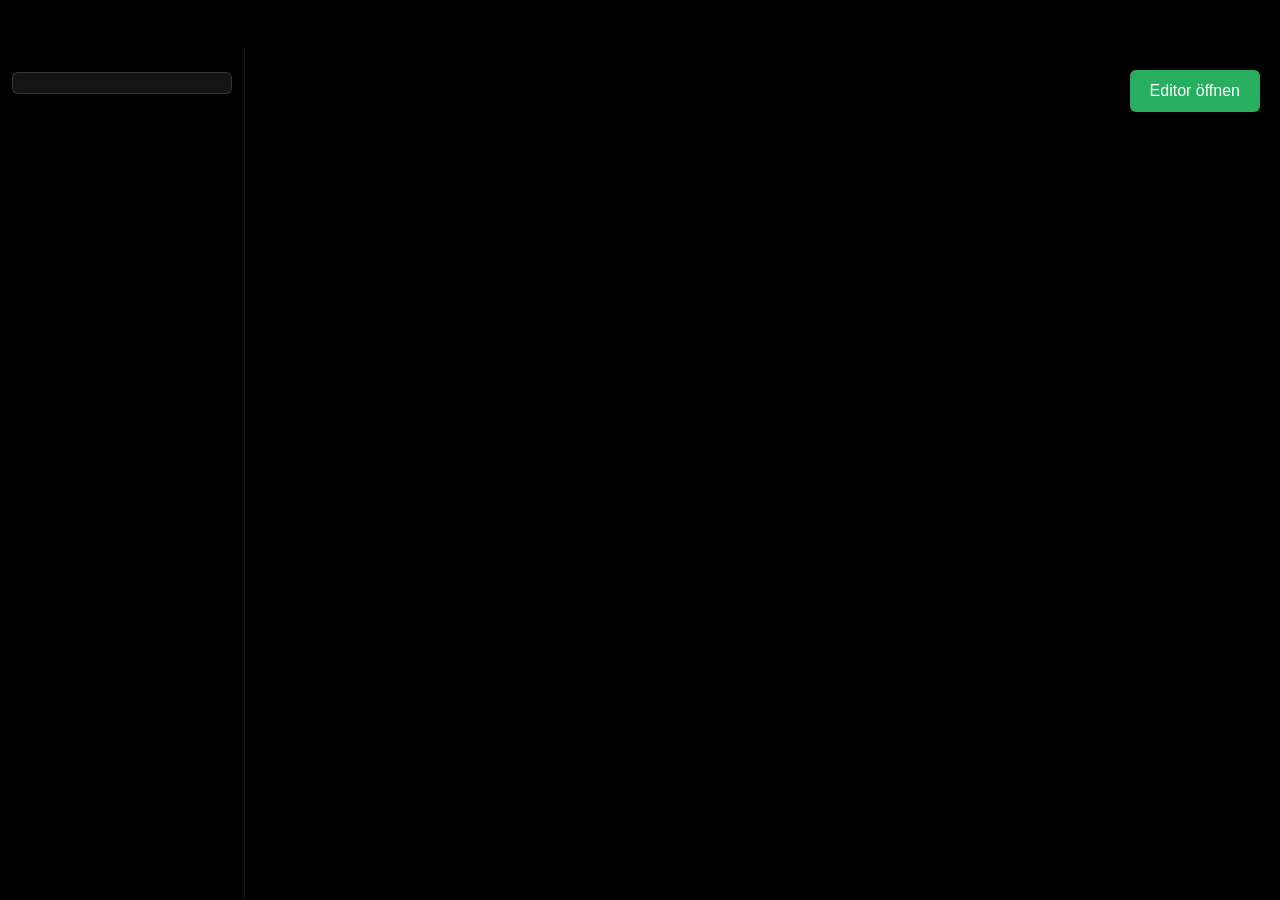
==== commit 44f4a01b: "Fix HTML structure by closing a div tag" ====
--- a/smarthome/index.html
+++ b/smarthome/index.html
@@ -188,6 +188,7 @@
                 </div>
             
             </div>
+</div>
 
 
 </div>
